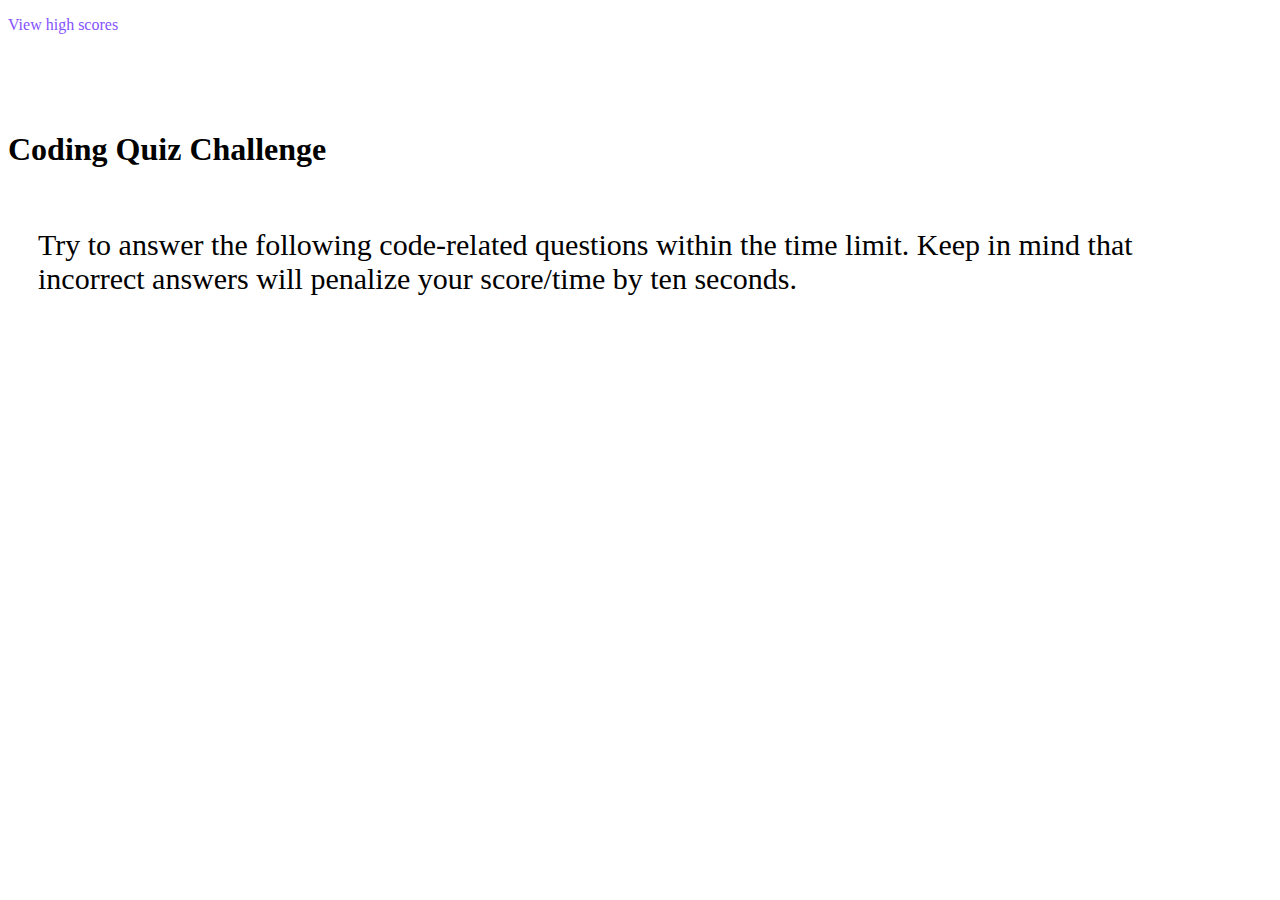
==== index.html @ 19633acd "created basic html" ====
<!DOCTYPE html>
<html lang="en">
  <head>
    <meta charset="UTF-8" />
    <meta http-equiv="X-UA-Compatible" content="IE=edge" />
    <meta name="viewport" content="width=device-width, initial-scale=1.0" />
    <title>Code Quiz</title>
    <link rel="stylesheet" href="./assets/css/style.css" />
    <link
      href="https://cdn.jsdelivr.net/npm/bootstrap@5.0.1/dist/css/bootstrap.min.css"
      rel="stylesheet"
      integrity="sha384-+0n0xVW2eSR5OomGNYDnhzAbDsOXxcvSN1TPprVMTNDbiYZCxYbOOl7+AMvyTG2x"
      crossorigin="anonymous"
    />
  </head>
  <body>
    <div class="container">
      <header class="row">
        <div class="col-10">
          <p><a href=".highscores.html">View high scores</a></p>
        </div>
        <div class="col">
          <p id="time-left" class=""></p>
        </div>
      </header>
      <main class="row page-content" id="page-content">
          <div id="intro" class="row text-center">
              <h1>Coding Quiz Challenge</h1>
              <p>Try to answer the following code-related questions within the time limit. Keep in mind that incorrect answers will penalize your score/time by ten seconds.</p>
          </div>
      </main>
    </div>

    <script src="./assets/js/script.js"></script>
  </body>
</html>
---- assets/css/style.css ----
.container a {
    color: #8552fd;
    text-decoration: none;
}

main {
    padding-top: 60px;
}

main h1 {
    font-weight: bold;
}

main p{
    font-size: 30px;
    padding: 30px;
}
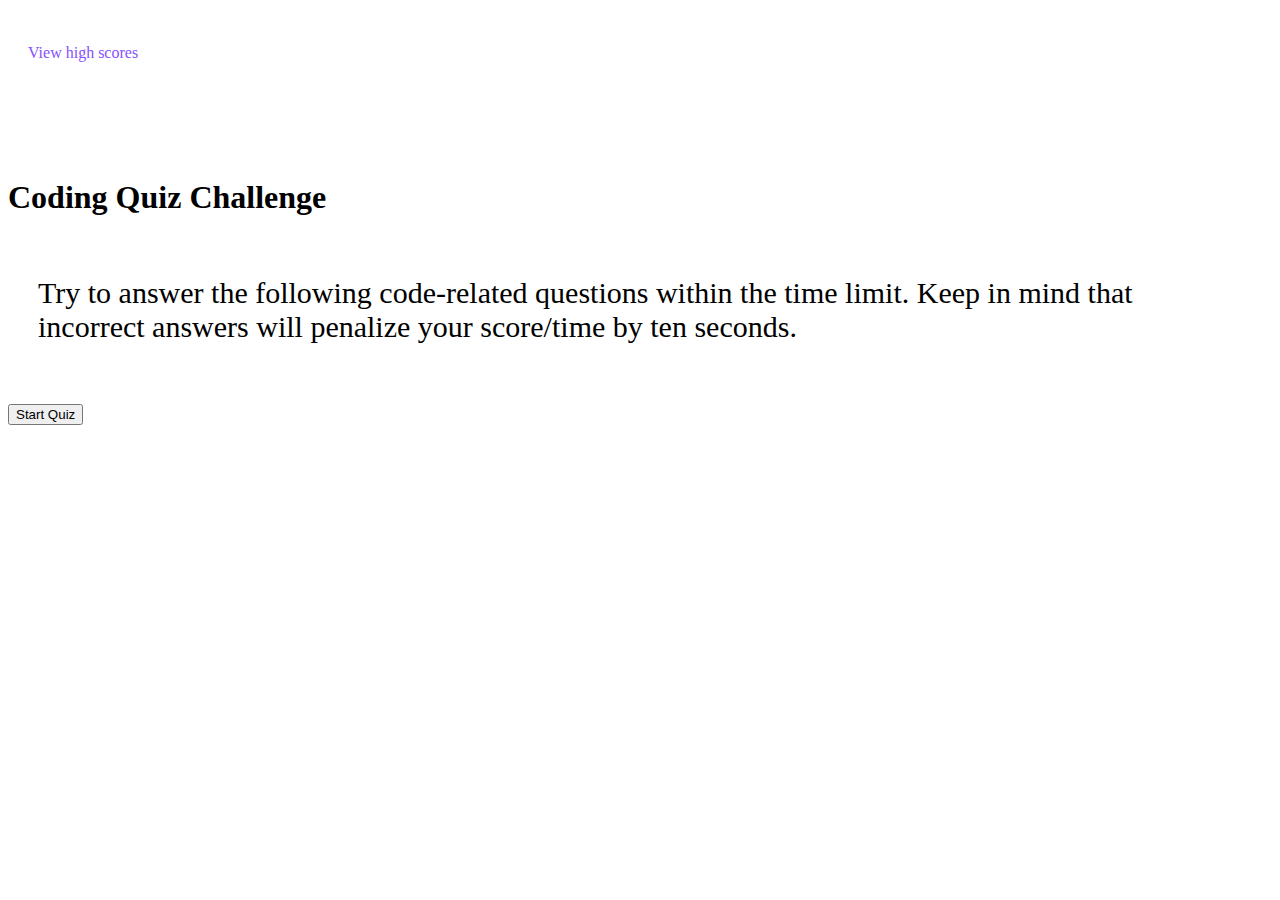
==== commit daa00c8f: "added start button" ====
--- a/index.html
+++ b/index.html
@@ -27,6 +27,7 @@
           <div id="intro" class="row text-center">
               <h1>Coding Quiz Challenge</h1>
               <p>Try to answer the following code-related questions within the time limit. Keep in mind that incorrect answers will penalize your score/time by ten seconds.</p>
+              <div class="col-12"><button type="button" class="btn btn-primary btn-lg">Start Quiz</button></div>
           </div>
       </main>
     </div>
--- a/assets/css/style.css
+++ b/assets/css/style.css
@@ -1,6 +1,9 @@
 .container a {
     color: #8552fd;
     text-decoration: none;
+}
+header {
+    padding: 20px;
 }
 
 main {
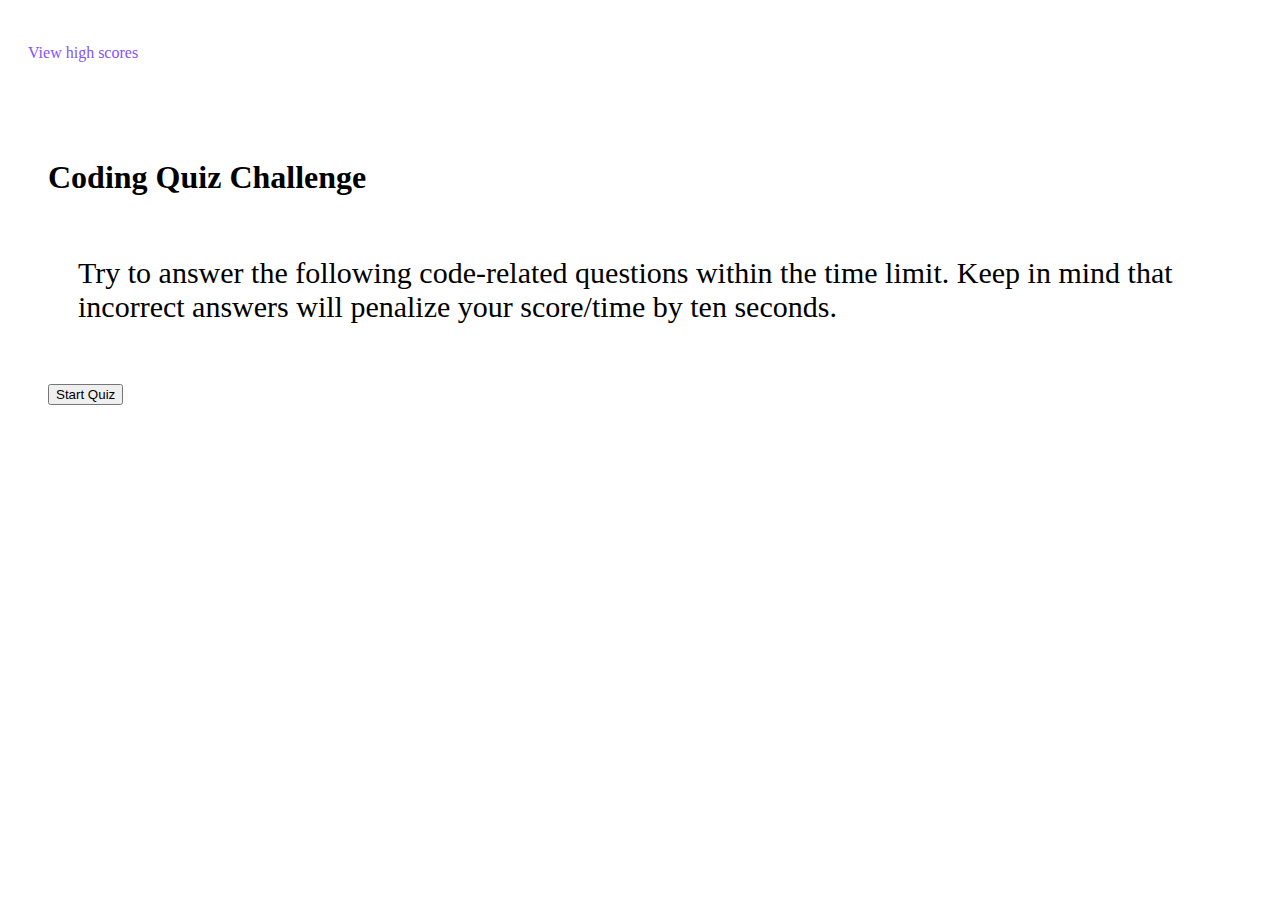
==== commit da6e27ff: "added score page" ====
--- a/index.html
+++ b/index.html
@@ -17,7 +17,7 @@
     <div class="container">
       <header class="row">
         <div class="col-10">
-          <p><a href=".highscores.html">View high scores</a></p>
+          <p><a href="highscores.html">View high scores</a></p>
         </div>
         <div class="col">
           <p id="time-left" class=""></p>
@@ -27,10 +27,23 @@
           <div id="intro" class="row text-center">
               <h1>Coding Quiz Challenge</h1>
               <p>Try to answer the following code-related questions within the time limit. Keep in mind that incorrect answers will penalize your score/time by ten seconds.</p>
-              <div class="col-12"><button type="button" class="btn btn-primary btn-lg">Start Quiz</button></div>
+              <div class="col-12"><button type="button" class="btn btn-primary btn-lg start">Start Quiz</button></div>
           </div>
+<!--           <div id="initials" class="row" style="display:none">
+            <div class="feed">
+             <input type="text" name="initials" value=""  size="50">
+            </div>
+          </div> -->
       </main>
+<!--       <div class="row">
+        <div class="col">
+      <div id="end-score" class="hide">
+        <p>Enter initials: <input type="text" id="initials">
+          <button type="button" class="btn btn-primary btn-lg " id="submit" placeholder="Enter initial here">Submit</button></p>
+          
+        </div>
     </div>
+    </div> -->
 
     <script src="./assets/js/script.js"></script>
   </body>
--- a/assets/css/style.css
+++ b/assets/css/style.css
@@ -14,7 +14,11 @@
     font-weight: bold;
 }
 
-main p{
+main p {
     font-size: 30px;
     padding: 30px;
 }
+
+.row {
+    padding: 20px;
+}
